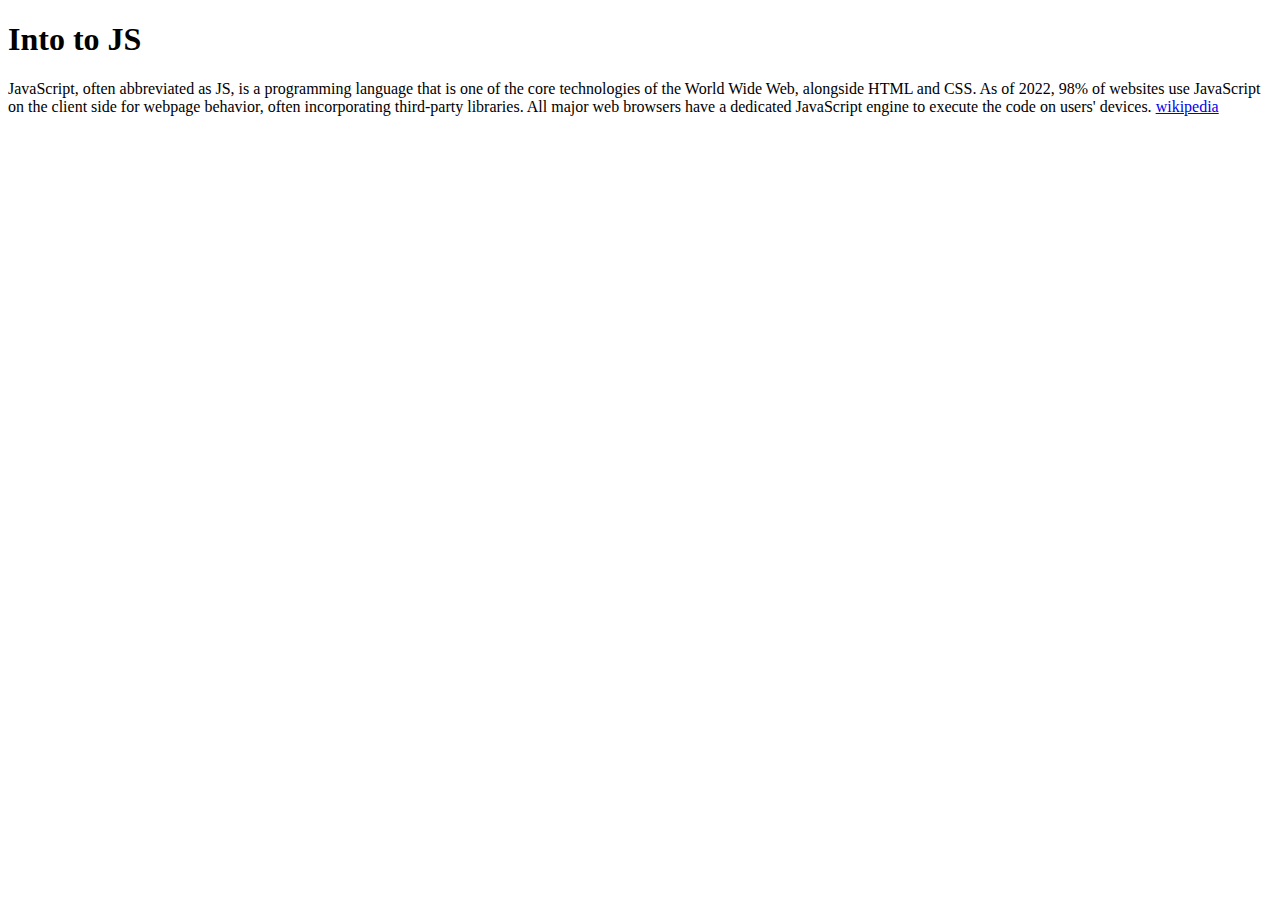
==== index.html @ dea869c8 "task02" ====
<!DOCTYPE html>
<html lang="en">
  <head>
    <meta charset="UTF-8" />
    <meta http-equiv="X-UA-Compatible" content="IE=edge" />
    <meta name="viewport" content="width=device-width, initial-scale=1.0" />
    <title>Java Script</title>
    <link rel="stylesheet" href="D:\Js_01\styles.css" />
  </head>
  <body>
    <h1>Into to JS</h1>
    <p>
      JavaScript, often abbreviated as JS, is a programming language that is one
      of the core technologies of the World Wide Web, alongside HTML and CSS. As
      of 2022, 98% of websites use JavaScript on the client side for webpage
      behavior, often incorporating third-party libraries. All major web
      browsers have a dedicated JavaScript engine to execute the code on users'
      devices.
      <a href="https://en.wikipedia.org/wiki/JavaScript">wikipedia</a>
    </p>
    <!-- task 1 -->
    <!-- <script src="D:\Js_01\Task01.js"></script> -->
    <!-- task 2 -->
    <script src="D:\Js_01\Task02.js"></script>
  </body>
</html>
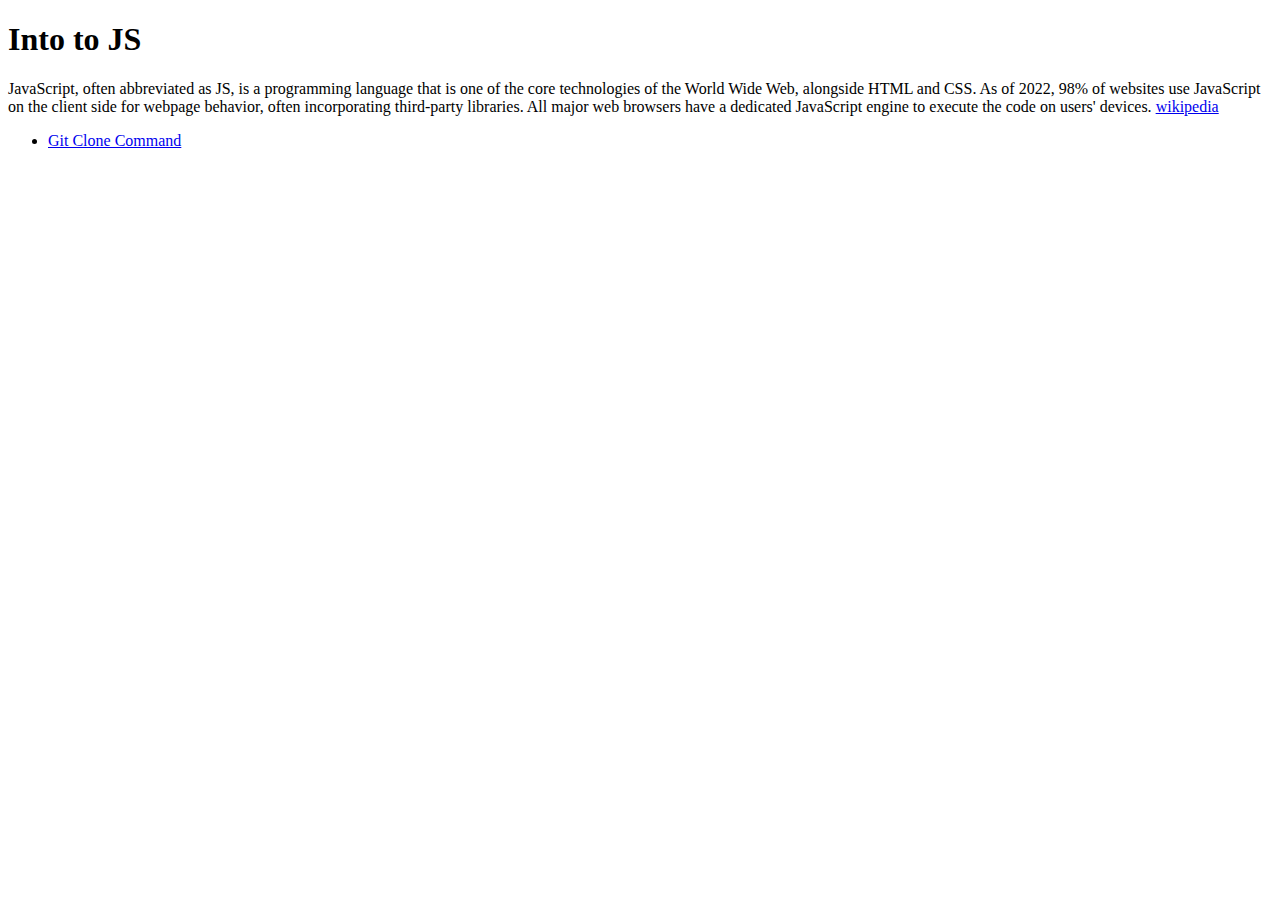
==== commit 0b142f9e: "[Task03] Added html page for git commands" ====
--- a/index.html
+++ b/index.html
@@ -18,6 +18,9 @@
       devices.
       <a href="https://en.wikipedia.org/wiki/JavaScript">wikipedia</a>
     </p>
+    <ul>
+      <li><a href="./task03.html">Git Clone Command</a></li>
+    </ul>
     <!-- task 1 -->
     <!-- <script src="D:\Js_01\Task01.js"></script> -->
     <!-- task 2 -->
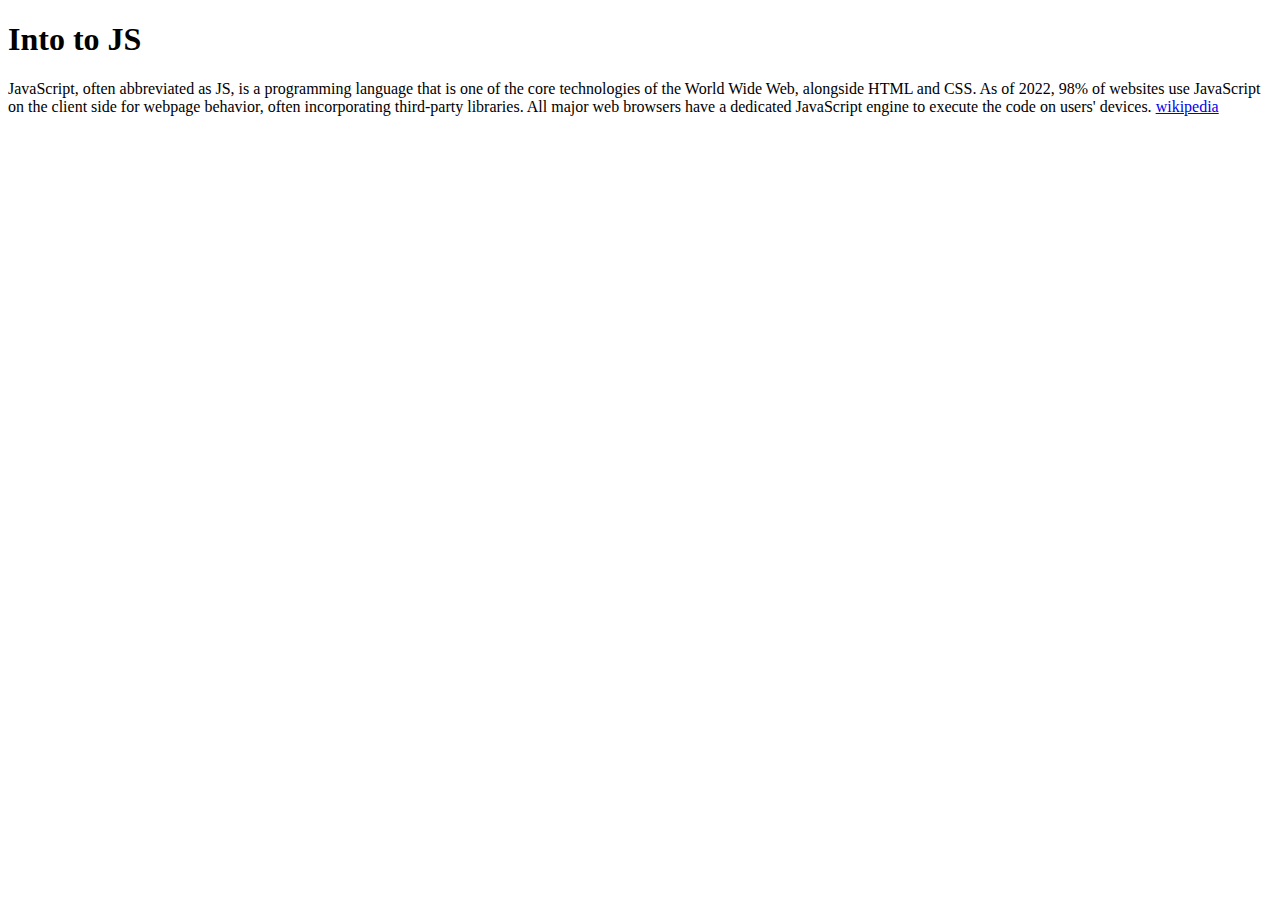
==== commit 9cf83bb8: "task04" ====
--- a/index.html
+++ b/index.html
@@ -18,12 +18,10 @@
       devices.
       <a href="https://en.wikipedia.org/wiki/JavaScript">wikipedia</a>
     </p>
-    <ul>
-      <li><a href="./task03.html">Git Clone Command</a></li>
-    </ul>
     <!-- task 1 -->
     <!-- <script src="D:\Js_01\Task01.js"></script> -->
     <!-- task 2 -->
-    <script src="D:\Js_01\Task02.js"></script>
+    <!-- <script src="D:\Js_01\Task02.js"></script> -->
+    <script src="./task.04.js"></script>
   </body>
 </html>
